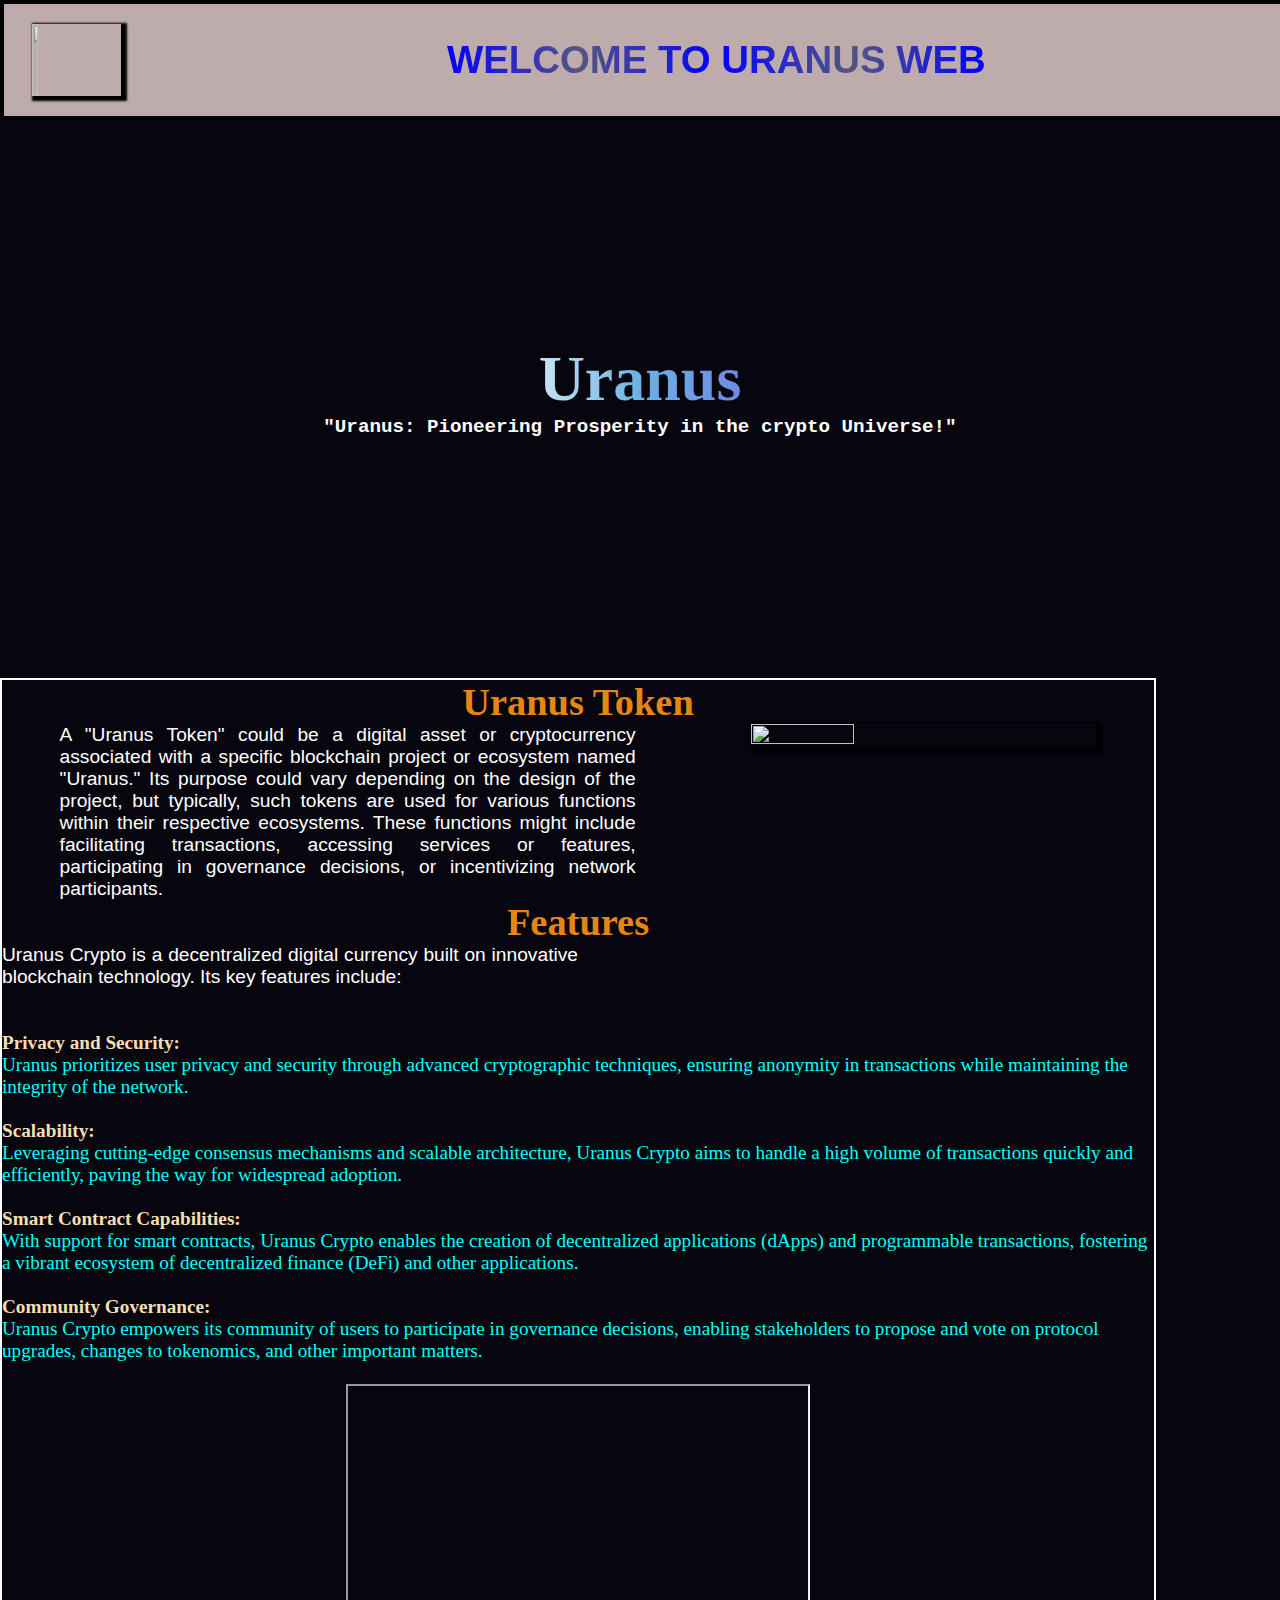
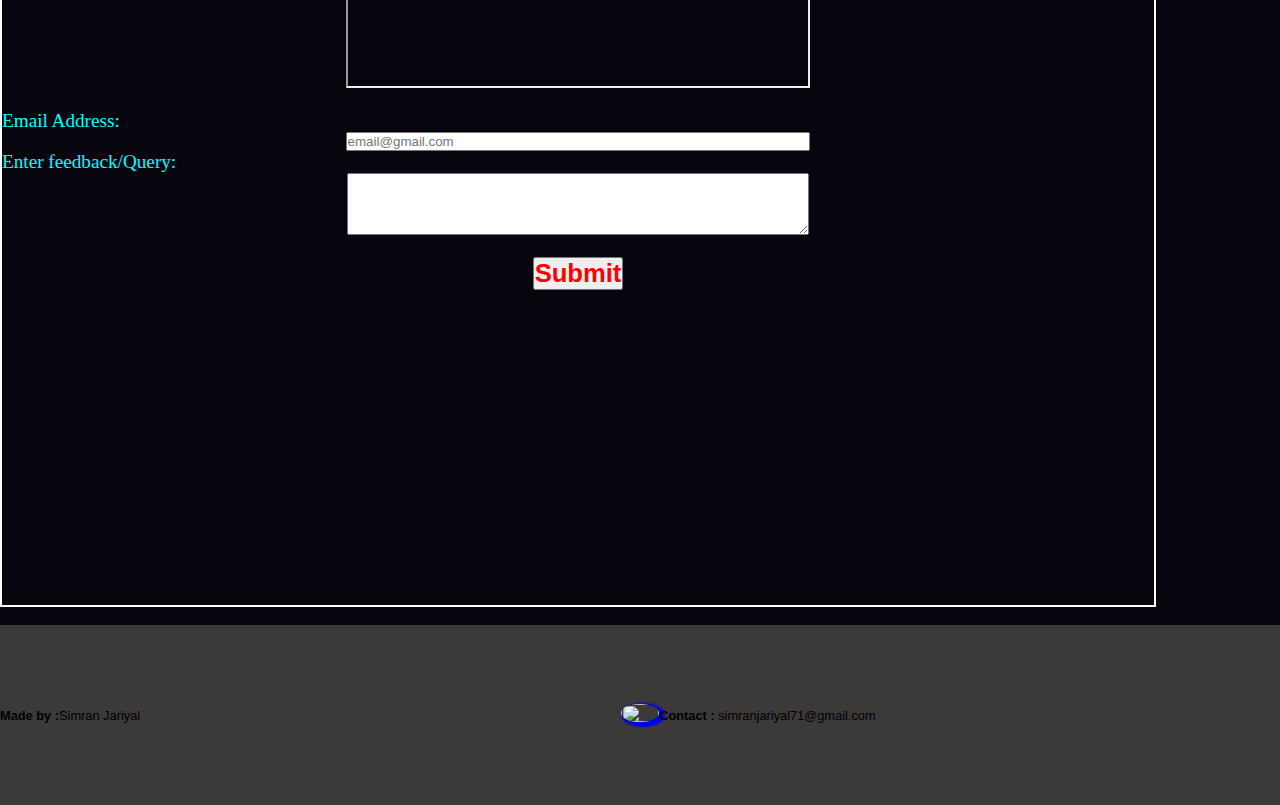
==== index.html @ 057ab1e3 "added" ====
<!DOCTYPE html>
<html lang="en">
<head>
    <meta charset="UTF-8">
    <meta name="viewport" content="width=device-width, initial-scale=1.0">
    <link rel="stylesheet" href="index.css">
    <link rel="stylesheet" href="https://cdnjs.cloudflare.com/ajax/libs/font-awesome/6.5.1/css/all.min.css">
    <title>$Uranus web</title>


</head>
<body>


    <div class="nav">
        <img src="https://www.pngmart.com/files/22/Uranus-PNG-Free-Download.png">
        <h1> WELCOME TO URANUS WEB</h1>
    </div>
<div class="cont">
    <video  autoplay muted loop>
        <source src="video2.mp4" type="video/mp4">
    
    </video>
  <div class="h">
    <h2>Uranus</h2>
    <h5>"Uranus: Pioneering Prosperity in the crypto Universe!"</h5>
  </div>
</div>
<br>
<div class="content">
<h6>Uranus Token</h6>
<div class="inline">
 

<p>
    A "Uranus Token" could be a digital asset or cryptocurrency associated with a specific blockchain project or ecosystem named "Uranus." Its purpose could vary depending on the design of the project, but typically, such tokens are used for various functions within their respective ecosystems. These functions might include facilitating transactions, accessing services or features, participating in governance decisions, or incentivizing network participants.</p>

    <img src="https://media.istockphoto.com/id/645502000/photo/abstract-cosmos-background-space-elements-of-this-image-furnished-by-nasa.webp?b=1&s=170667a&w=0&k=20&c=8HpDtUmIO62dFzyhttcHhU-u2Lf26K-CkUk0dC3QunY=" height="50%" width="12vw">
</div>

<h6>Features</h6>
<div class="parra">



    <p>
        


Uranus Crypto is a decentralized digital currency built on innovative blockchain technology. Its key features include:<br><br><br>

<h4>Privacy and Security:</h4> Uranus prioritizes user privacy and security through advanced cryptographic techniques, ensuring anonymity in transactions while maintaining the integrity of the network.<br><br>

<h4>Scalability:</h4> Leveraging cutting-edge consensus mechanisms and scalable architecture, Uranus Crypto aims to handle a high volume of transactions quickly and efficiently, paving the way for widespread adoption.<br><br>
<h4>
    Smart Contract Capabilities:</h4> With support for smart contracts, Uranus Crypto enables the creation of decentralized applications (dApps) and programmable transactions, fostering a vibrant ecosystem of decentralized finance (DeFi) and other applications.<br><br>

<h4>Community Governance:</h4> Uranus Crypto empowers its community of users to participate in governance decisions, enabling stakeholders to propose and vote on protocol upgrades, changes to tokenomics, and other important matters.<br><br>

    </p>
    <iframe src="https://bitscreener.com/coins/uranus" width="40%" height="300"></iframe>
<br>

<label>Email Address:</label>
<input placeholder="email@gmail.com">
<label>Enter feedback/Query:</label>
<textarea rows="4" cols="8"></textarea><br>
<button>Submit</button>

</div>

<!-- bottom -->
<div class="foot">
    <iframe width="560" height="315" src="https://www.youtube.com/embed/w9ukWS8FEwI?si=imQsTZDYqvGwMLgI" title="YouTube video player" frameborder="0" allow="accelerometer; autoplay; clipboard-write; encrypted-media; gyroscope; picture-in-picture; web-share" allowfullscreen></iframe>

</div>


   </div>
   <br>
</div>
<div class="end">
   
    <p><b>Made by :</b>Simran Jariyal</p>
   
    <a href="#"> <img src="https://i.pinimg.com/474x/b5/1b/78/b51b78ecc9e5711274931774e433b5e6.jpg" ></a>
    <p><b>Contact : </b>simranjariyal71@gmail.com</p>
    </div>
</body>
</html>
---- index.css ----
/* .content{
    height: 50vh;
    width: 90%;
    background-size: contain;
    background-position: center;
    background-repeat: no no-repeat;
background-image: url("https://media.istockphoto.com/id/1199283538/photo/planet-uranus.webp?b=1&s=170667a&w=0&k=20&c=ew2Rd76vJu43I0dADB66dcTv4mdEJLIWQuH3785bZw0=");
} */
* {
    padding: 0;
    margin: 0;
}

body {
    background-color: rgb(7, 5, 13);
   
}

.nav {
    height: 12vh;
    padding: 2px;
    width: 100%;
    background-color: rgb(190, 172, 172);
    display: flex;
    align-items: center;
    border: 4px black solid;
    font-family:'Trebuchet MS', 'Lucida Sans Unicode', 'Lucida Grande', 'Lucida Sans', Arial, sans-serif;
    
}

.nav img {
    height: 8vh;
    width: 7%;
    margin: 2%;
}

h1 {
    font-size: 3vw;
    margin: auto;
    background: linear-gradient(to right, blue, rgb(85, 85, 132), blue, rgb(85, 85, 132), blue);
    -webkit-background-clip: text;
    -webkit-text-fill-color: transparent;
}

.cont {
   
    width: 100%;
    /* position: relative; */
    display: flex;
    align-items: center;
    justify-content: center;
    flex-direction: column;

}

video {
    height: 60vh;
    width: 100%;
    object-fit: cover;
    position: relative;
    color: white;
}
.h{
              
    position: absolute;

}
h2{
    /* color: rgb(36, 168, 201);              */
   text-align: center;
    font-size:5vw;
    background: linear-gradient(to right,  rgb(36, 168, 201),white, rgb(106, 178, 226), rgb(113, 113, 232),  rgb(36, 168, 201));
    -webkit-background-clip: text;
    -webkit-text-fill-color: transparent;
}
h5{
    color: white;           
    
    font-size:1.5vw;
    font-family: monospace;
            
}
.content{
min-height: max-content;
width: 90%;
background-size: cover;
background-position: center;
background-repeat: no-repeat;
border: 2px white solid;
justify-content: center;
align-items: center;
/* opacity: 0.4; */
display: flex;
flex-wrap: wrap;
flex-direction: row;
/* background-image: url("https://images.unsplash.com/photo-1565033817241-00be28ad9119?w=600&auto=format&fit=crop&q=60&ixlib=rb-4.0.3&ixid=M3wxMjA3fDB8MHxzZWFyY2h8OHx8dXJhbnVzfGVufDB8fDB8fHww"); */
}
h6{
font-size: 3vw;
color: rgb(229, 134, 17);
text-align: center;

}

.inline{
display: flex;
flex-wrap: wrap;
flex-direction: row;
justify-content: space-around;
}

p{
font-size: 1.5vw;
color:white;
width: 50%;
text-align:justify;
font-family: sans-serif;
}
img{
width: 30%;
box-shadow: 3px 2px 2px 3px;
}
.parra,.foot{
color: aqua;
font-size: 1.5vw;
display: flex;
flex-direction: column;
justify-content: space-between;
}
h4{
    color: wheat;
}
iframe{
    align-self: center;
}
textarea,input{

width: 40%;
align-self: center;
}
button{
    max-width: fit-content;
    align-self: center;
    color: red;
    font-size: 2vw;
    font-weight: 700;

}
button:hover{
    cursor: pointer;
    background-color: yellow;
   
}
.end{
    width: 100%;
    height: 20vh;
    background-color: rgb(60, 57, 57);
    display: flex;
 
align-items: center;
justify-content: space-around;
}
.end h2{
    font-size: 3vh;
    color: aliceblue;
}
.end p{
    color: black;
    font-size: 1vw;
}
.end img{
    height: 2vh;
    width: 3vw;
    border-radius: 50%;
}
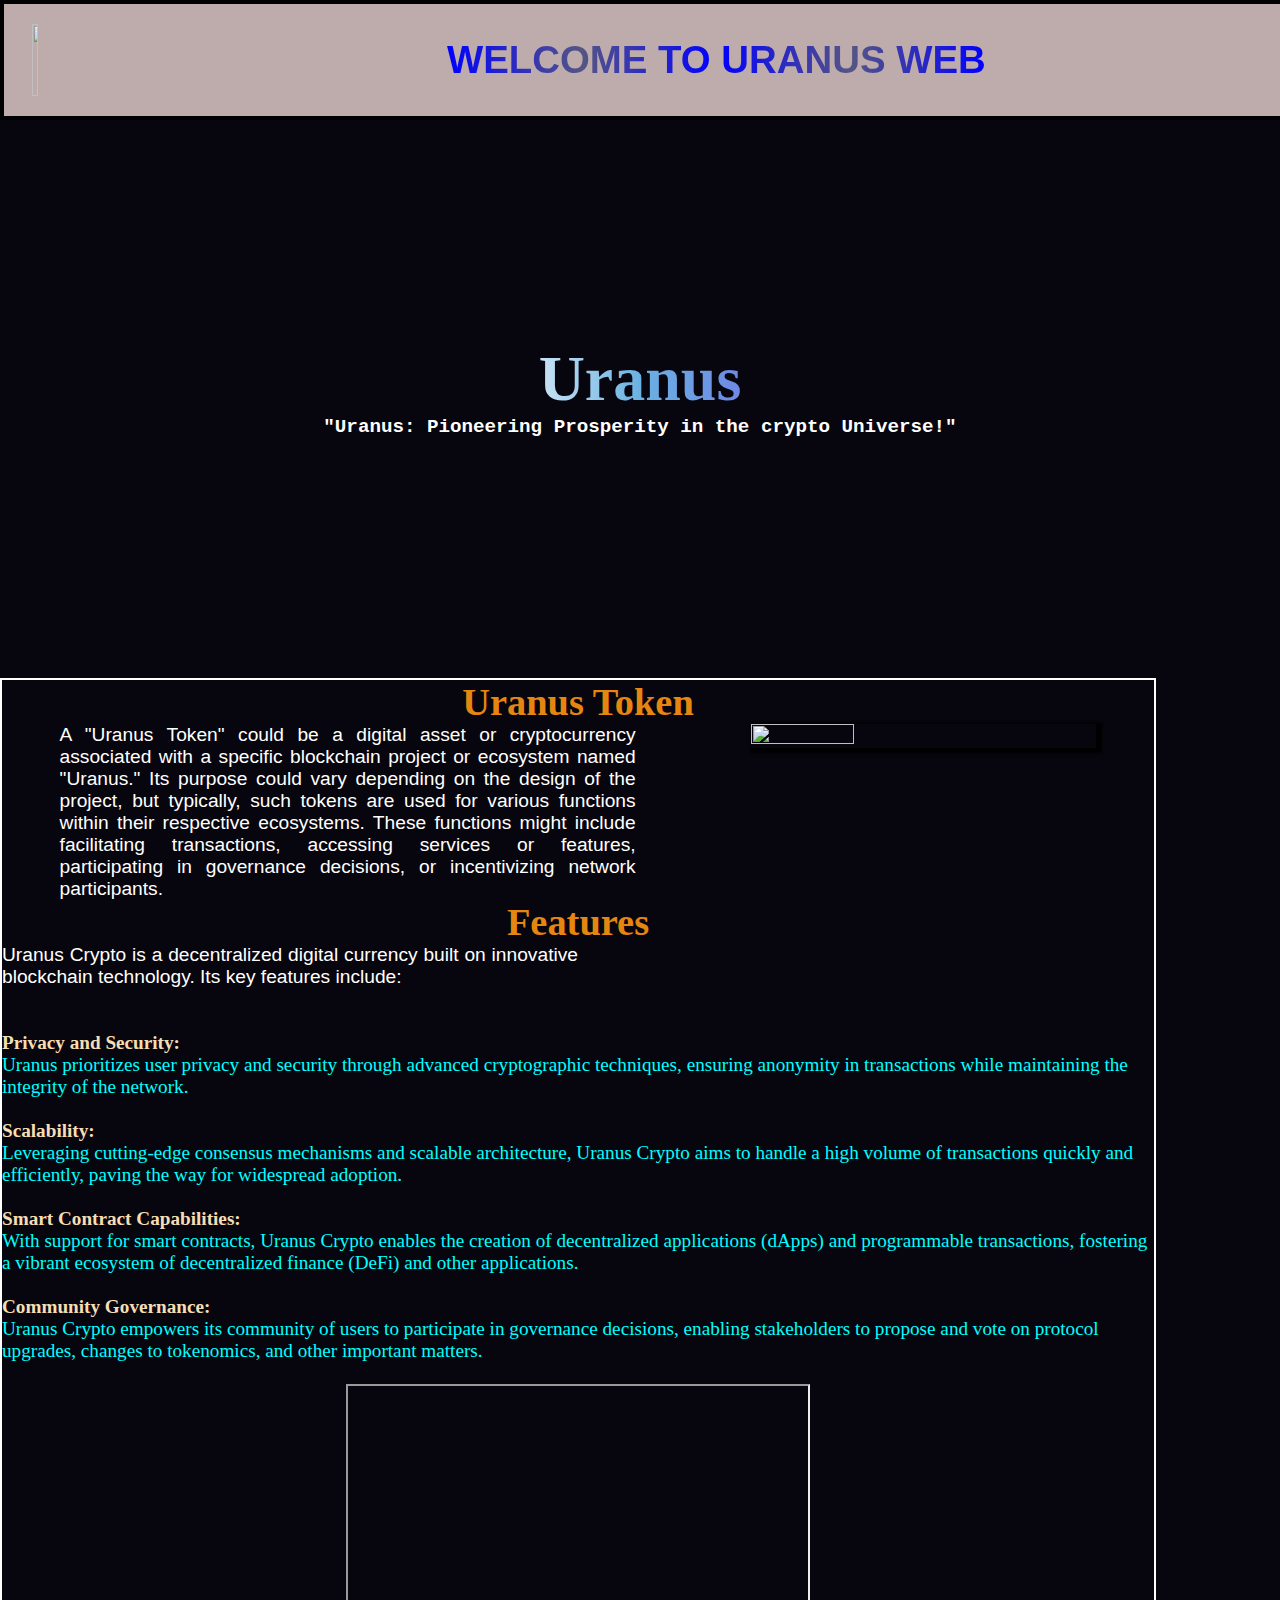
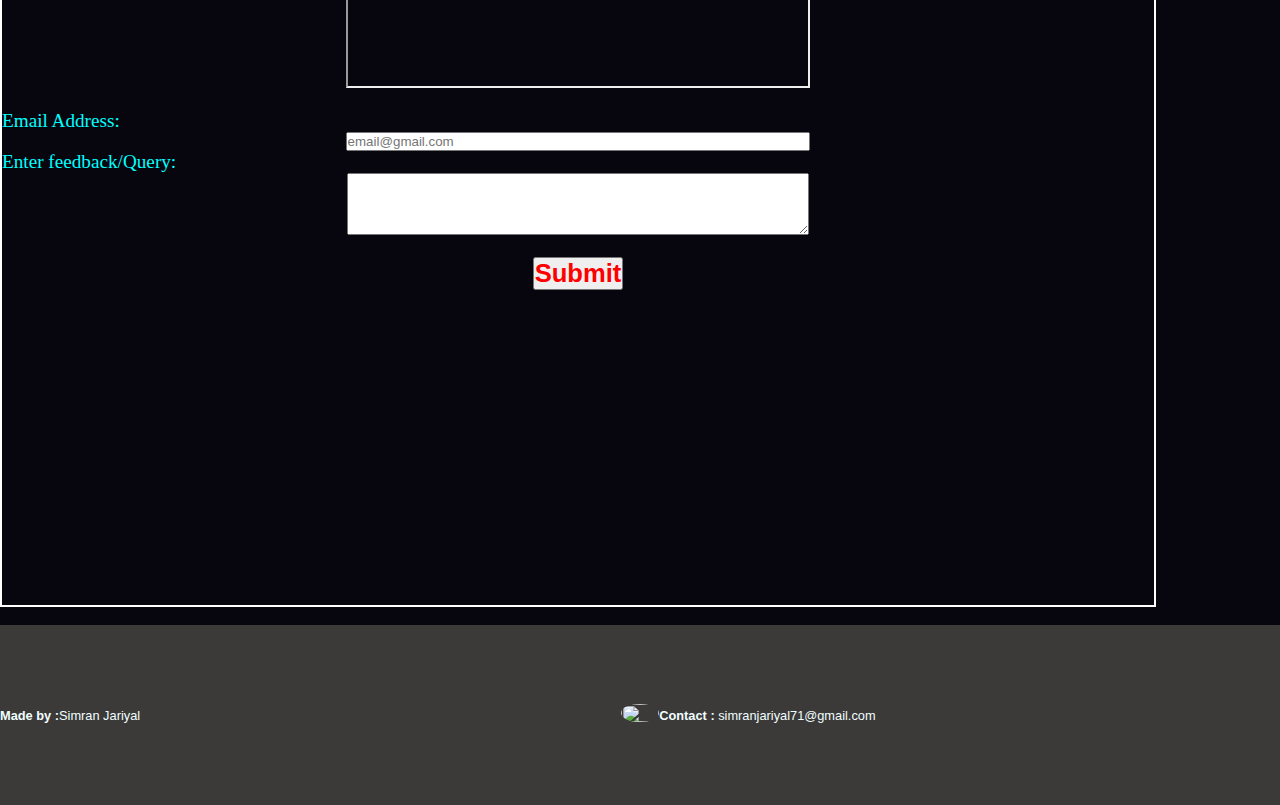
==== commit 1a836441: "added" ====
--- a/index.html
+++ b/index.html
@@ -83,7 +83,7 @@
    
     <p><b>Made by :</b>Simran Jariyal</p>
    
-    <a href="#"> <img src="https://i.pinimg.com/474x/b5/1b/78/b51b78ecc9e5711274931774e433b5e6.jpg" ></a>
+    <a href="https://github.com/Simranjariyal"> <img src="https://i.pinimg.com/474x/b5/1b/78/b51b78ecc9e5711274931774e433b5e6.jpg" ></a><br>
     <p><b>Contact : </b>simranjariyal71@gmail.com</p>
     </div>
 </body>
--- a/index.css
+++ b/index.css
@@ -116,7 +116,7 @@
 text-align:justify;
 font-family: sans-serif;
 }
-img{
+.inline img{
 width: 30%;
 box-shadow: 3px 2px 2px 3px;
 }
@@ -160,12 +160,9 @@
 align-items: center;
 justify-content: space-around;
 }
-.end h2{
-    font-size: 3vh;
-    color: aliceblue;
-}
+
 .end p{
-    color: black;
+ color: azure;
     font-size: 1vw;
 }
 .end img{
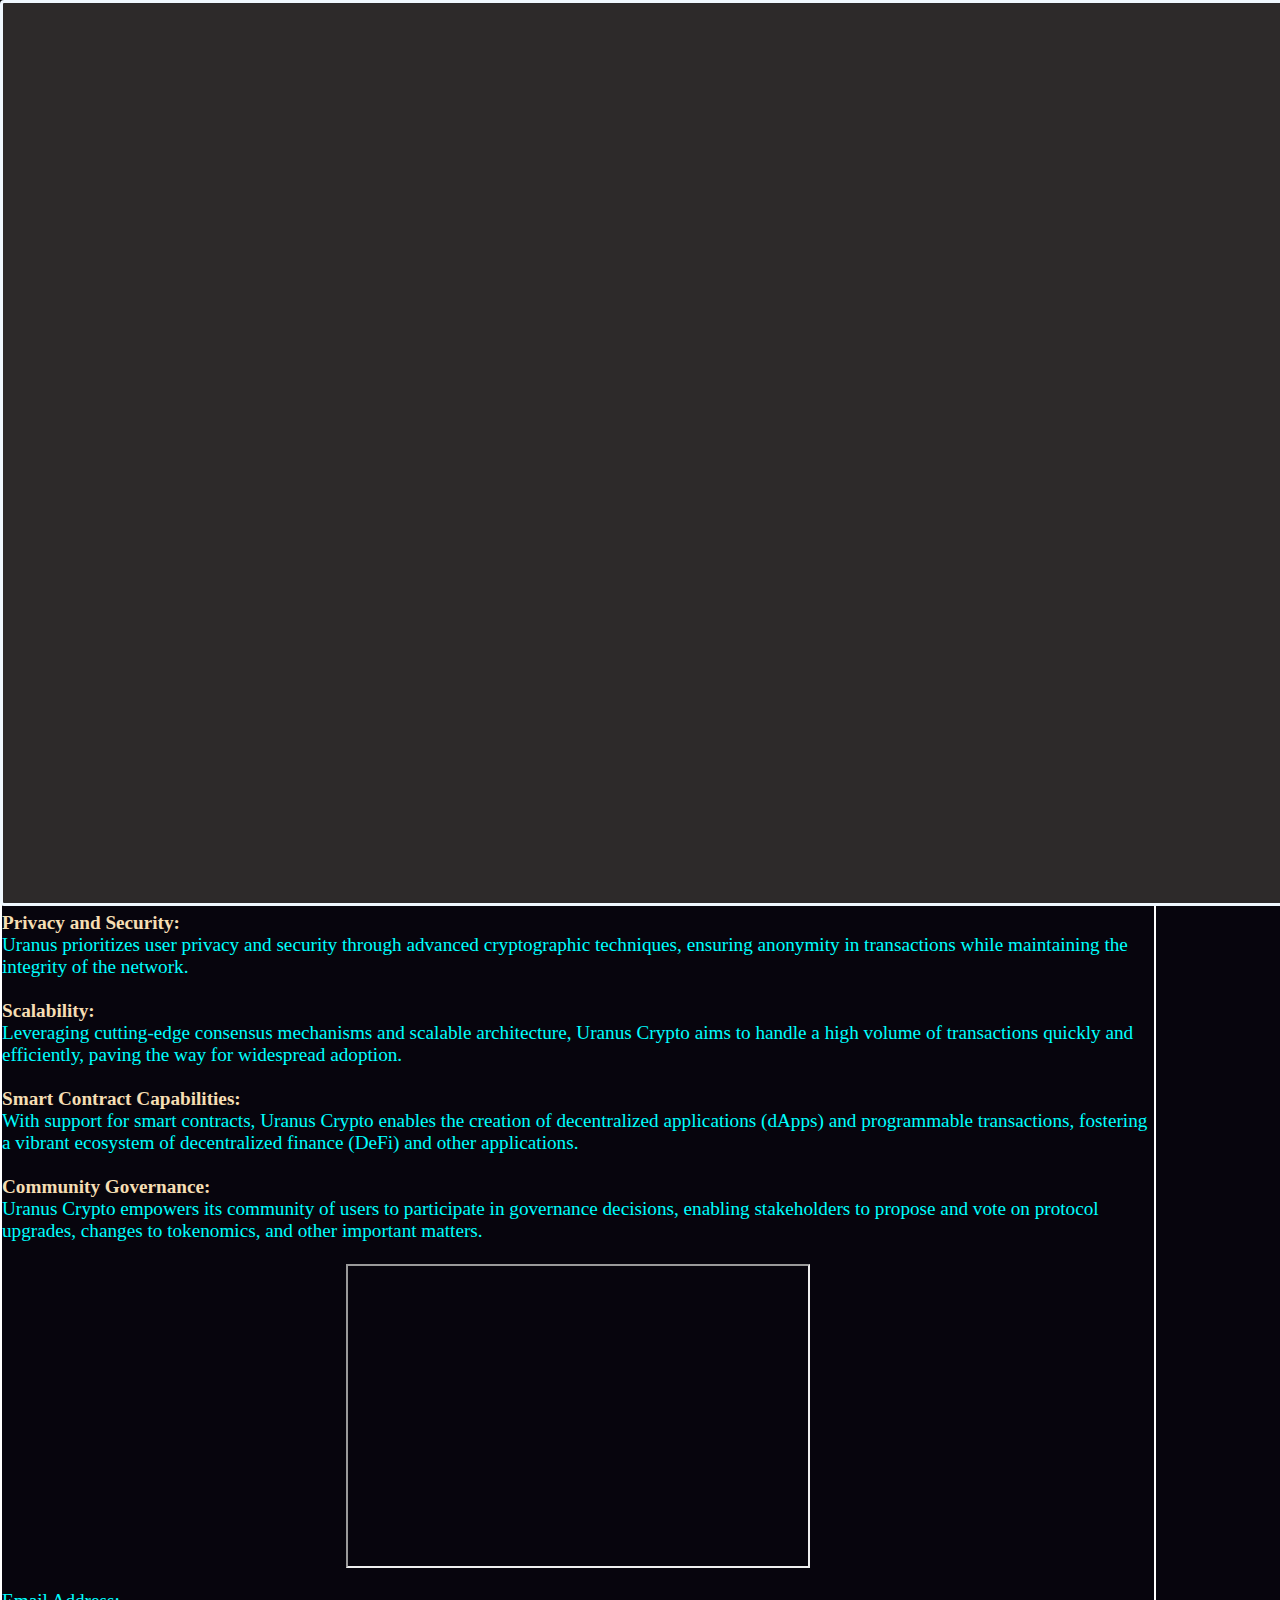
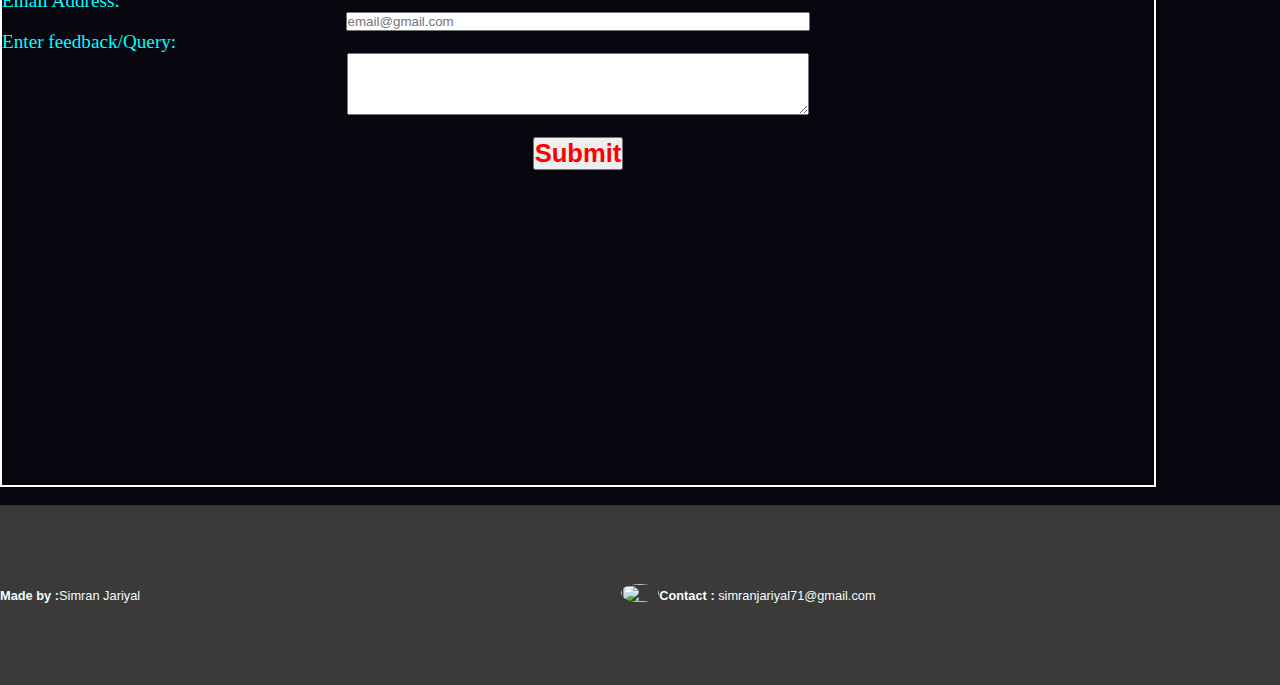
==== commit febc3caf: "added" ====
--- a/index.html
+++ b/index.html
@@ -10,7 +10,17 @@
 
 </head>
 <body>
-
+    <div id="loader">
+        <h1>WELCOME</h1>
+        <h1>TO</h1>
+        <h1>URANUS WEB</h1>
+        </div>
+        <script>
+             var loader = document.querySelector("#loader");
+  setTimeout(function() {
+      loader.style.top = "-100%";
+    }, 5000);
+        </script>
 
     <div class="nav">
         <img src="https://www.pngmart.com/files/22/Uranus-PNG-Free-Download.png">
--- a/index.css
+++ b/index.css
@@ -9,6 +9,7 @@
 * {
     padding: 0;
     margin: 0;
+    position: relative; 
 }
 
 body {
@@ -24,6 +25,8 @@
     display: flex;
     align-items: center;
     border: 4px black solid;
+  z-index: 1;
+  position: fixed;
     font-family:'Trebuchet MS', 'Lucida Sans Unicode', 'Lucida Grande', 'Lucida Sans', Arial, sans-serif;
     
 }
@@ -169,4 +172,63 @@
     height: 2vh;
     width: 3vw;
     border-radius: 50%;
+}
+#loader{
+    border: 3px solid;
+    border-radius: 4px;
+    width:100%;
+    height: 100%;
+   background-color: rgb(45, 42, 42);
+    color: aliceblue;
+    z-index: 999;
+    position:fixed;
+    top:0;
+    transition: all ease 0.3s;
+    display: flex;
+    align-items: center;
+    justify-content: center;
+    animation-name:a;
+    animation-duration: 5s;
+    animation-timing-function: linear;
+    animation-iteration-count: 5;
+    
+
+  
+}
+#loader h1{
+    font-family:monospace;
+  font-size: 50px;
+  color: transparent;
+  background:linear-gradient(to right, orange,red);
+  position: absolute;
+  opacity: 0;
+  -webkit-background-clip: text;
+  animation-name: anim;
+  animation-duration: 1s;
+  animation-delay: 0.5s;
+}
+#loader h1:nth-child(2){
+ 
+    animation-delay: 1.5s;
+  
+}
+#loader h1:nth-child(3){
+ 
+    animation-delay: 2.5s;
+    animation-duration: 2s;
+  
+}
+@keyframes anim{
+    0%{
+        opacity: 0;
+    }
+    10%{
+        opacity: 1;
+    }
+    90%{
+        opacity: 1;
+    }
+    100%{
+        opacity: 0; 
+    }
 }